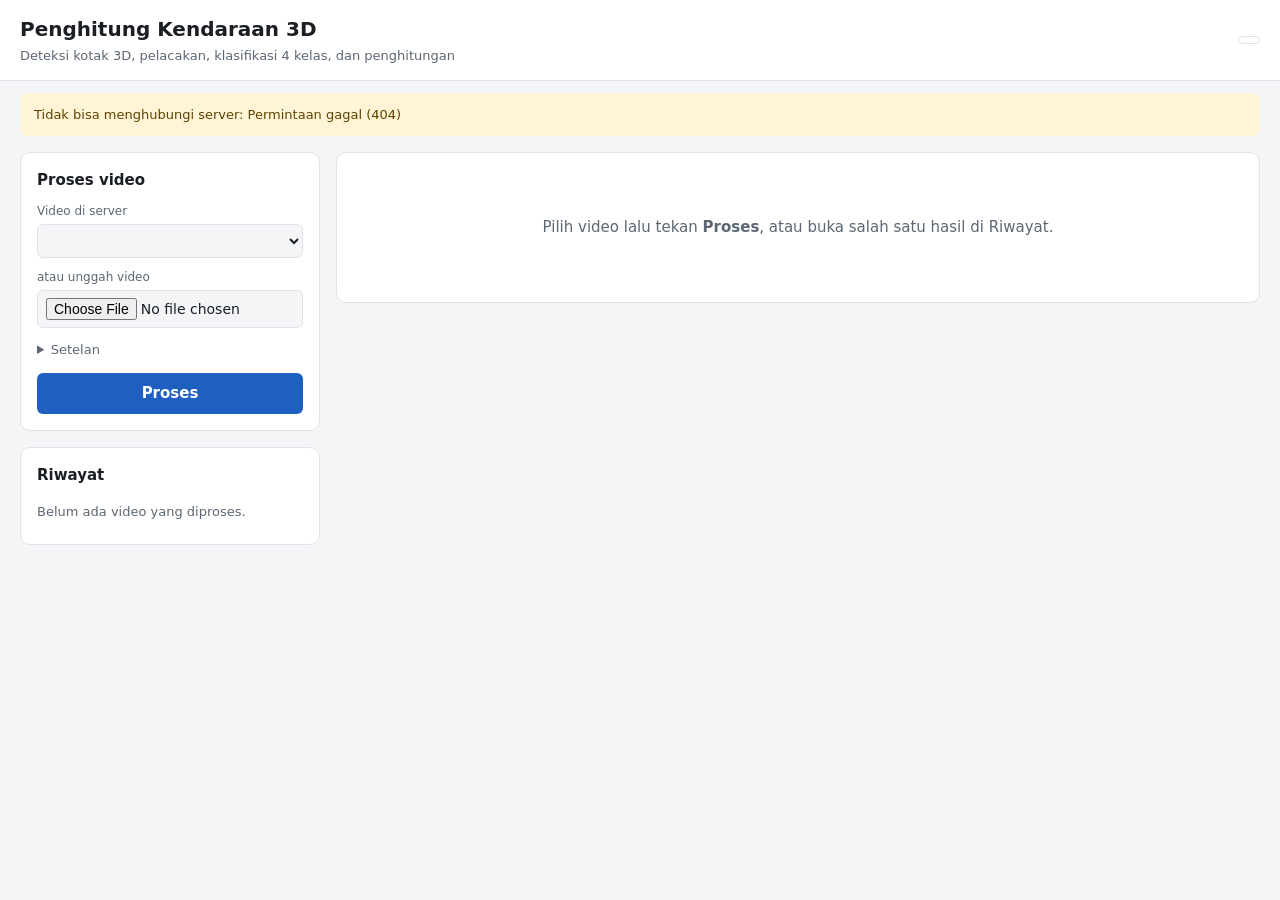
==== antarmuka/frontend/index.html @ 5f910e06 "Antarmuka web: backend FastAPI dan frontend" ====
<!doctype html>
<html lang="id">
<head>
<meta charset="utf-8">
<meta name="viewport" content="width=device-width, initial-scale=1">
<title>Penghitung Kendaraan 3D</title>
<link rel="stylesheet" href="gaya.css">
</head>
<body>
<header class="atas">
  <div>
    <h1>Penghitung Kendaraan 3D</h1>
    <p class="sub">Deteksi kotak 3D, pelacakan, klasifikasi 4 kelas, dan penghitungan</p>
  </div>
  <div id="model" class="lencana"></div>
</header>

<div id="masalah" class="peringatan" hidden></div>

<main class="tata">
  <aside class="samping">
    <section class="kartu">
      <h2>Proses video</h2>
      <form id="form">
        <label for="video">Video di server</label>
        <select id="video" name="video"></select>

        <label for="berkas">atau unggah video</label>
        <input id="berkas" name="berkas" type="file" accept=".mp4,.avi,.mov,.mkv,video/*">

        <details>
          <summary>Setelan</summary>
          <div class="kisi2">
            <div><label for="conf">Ambang deteksi</label><input id="conf" name="conf" type="number" step="0.05" min="0.05" max="0.95"></div>
            <div><label for="conf_low">Ambang rendah</label><input id="conf_low" name="conf_low" type="number" step="0.05" min="0" max="0.9"></div>
            <div><label for="line_y">Garis mendekat (m)</label><input id="line_y" name="line_y" type="number" step="1" min="5" max="200"></div>
            <div><label for="line_y_away">Garis menjauh (m)</label><input id="line_y_away" name="line_y_away" type="number" step="1" min="5" max="200"></div>
          </div>
        </details>

        <button id="tombol" type="submit">Proses</button>
        <p id="galat_form" class="galat" hidden></p>
      </form>
    </section>

    <section class="kartu">
      <h2>Riwayat</h2>
      <ul id="riwayat" class="riwayat"></ul>
      <p id="riwayat_kosong" class="redup">Belum ada video yang diproses.</p>
    </section>
  </aside>

  <section class="utama">
    <div id="kosong" class="kartu tengah">
      <p>Pilih video lalu tekan <b>Proses</b>, atau buka salah satu hasil di Riwayat.</p>
    </div>

    <div id="berjalan" class="kartu" hidden>
      <h2 id="berjalan_judul"></h2>
      <p id="berjalan_tahap" class="redup"></p>
      <div class="batang" role="progressbar" aria-valuemin="0" aria-valuemax="100"><div id="batang_isi"></div></div>
      <p id="berjalan_persen" class="redup"></p>
    </div>

    <div id="gagal" class="kartu" hidden>
      <h2 id="gagal_judul"></h2>
      <p class="galat">Pemrosesan gagal.</p>
      <pre id="gagal_pesan"></pre>
      <button id="gagal_hapus" class="polos" type="button">Hapus dari riwayat</button>
    </div>

    <div id="hasil" hidden>
      <div class="kartu">
        <div class="baris_judul">
          <h2 id="hasil_judul"></h2>
          <div class="aksi">
            <a id="unduh_csv" class="tautan" download>Unduh CSV</a>
            <button id="hasil_hapus" class="polos" type="button">Hapus</button>
          </div>
        </div>
        <p id="hasil_info" class="redup"></p>
        <video id="pemutar" controls preload="metadata"></video>
        <p id="tanpa_video" class="redup" hidden>Video hasil tidak tersedia untuk pekerjaan ini.</p>
      </div>

      <div id="kartu_angka" class="angka"></div>

      <div class="kartu">
        <h2>Kendaraan per rentang waktu</h2>
        <div id="grafik"></div>
        <div id="legenda" class="legenda"></div>
      </div>

      <div class="kartu">
        <h2>Kendaraan yang dihitung</h2>
        <p class="redup">Klik baris untuk melompat ke saat kendaraan itu melintasi garis.</p>
        <div class="gulir">
          <table>
            <thead><tr><th>Waktu</th><th>ID</th><th>Kelas</th><th>Arah</th><th class="kanan">Panjang (m)</th><th class="kanan">Skor kelas</th></tr></thead>
            <tbody id="tabel"></tbody>
          </table>
        </div>
        <p id="tabel_kosong" class="redup" hidden>Tidak ada kendaraan yang melintasi garis.</p>
      </div>
    </div>
  </section>
</main>
<script src="aplikasi.js"></script>
</body>
</html>
---- antarmuka/frontend/gaya.css ----
:root {
  --latar: #f4f5f7; --kartu: #ffffff; --teks: #1b1f24; --redup: #5c6773; --garis: #dfe3e8;
  --aksen: #1f5fbf; --aksen-teks: #ffffff; --galat: #b3261e; --peringatan-latar: #fff4d6; --peringatan-teks: #5c4400;
  --pilih: #e8f0fc;
}
@media (prefers-color-scheme: dark) {
  :root {
    --latar: #13161a; --kartu: #1c2026; --teks: #e7eaee; --redup: #9aa5b1; --garis: #2e353e;
    --aksen: #6ea8ff; --aksen-teks: #0c1420; --galat: #ff8a80; --peringatan-latar: #3a3112; --peringatan-teks: #f2dfa0;
    --pilih: #24324a;
  }
}
* { box-sizing: border-box; }
body { margin: 0; background: var(--latar); color: var(--teks);
  font: 15px/1.5 system-ui, -apple-system, "Segoe UI", Roboto, "Noto Sans", sans-serif; }
h1 { font-size: 20px; margin: 0; }
h2 { font-size: 15px; margin: 0 0 10px; }
.sub { margin: 2px 0 0; color: var(--redup); font-size: 13px; }
.redup { color: var(--redup); font-size: 13px; margin: 6px 0; }
.galat { color: var(--galat); font-size: 13px; margin: 8px 0 0; }
.atas { display: flex; justify-content: space-between; align-items: center; gap: 12px; flex-wrap: wrap;
  padding: 14px 20px; background: var(--kartu); border-bottom: 1px solid var(--garis); }
.lencana { font-size: 12px; color: var(--redup); border: 1px solid var(--garis); border-radius: 999px; padding: 3px 10px; }
.peringatan { margin: 12px 20px 0; padding: 10px 14px; border-radius: 8px; font-size: 13px;
  background: var(--peringatan-latar); color: var(--peringatan-teks); }
.peringatan p { margin: 2px 0; }
.tata { display: grid; grid-template-columns: 300px minmax(0, 1fr); gap: 16px; padding: 16px 20px 40px; max-width: 1280px; margin: 0 auto; }
@media (max-width: 820px) { .tata { grid-template-columns: minmax(0, 1fr); padding: 12px 16px 32px; } }
.samping, .utama { display: flex; flex-direction: column; gap: 16px; min-width: 0; }
#hasil { display: flex; flex-direction: column; gap: 16px; }
#hasil[hidden] { display: none; }
.kartu { background: var(--kartu); border: 1px solid var(--garis); border-radius: 10px; padding: 16px; min-width: 0; }
.tengah { text-align: center; color: var(--redup); padding: 48px 16px; }
label { display: block; font-size: 12px; color: var(--redup); margin: 10px 0 4px; }
select, input[type=number], input[type=file] { width: 100%; padding: 7px 8px; border: 1px solid var(--garis); border-radius: 6px;
  background: var(--latar); color: var(--teks); font: inherit; font-size: 14px; }
details { margin-top: 12px; }
summary { cursor: pointer; font-size: 13px; color: var(--redup); }
.kisi2 { display: grid; grid-template-columns: 1fr 1fr; gap: 0 10px; }
button { font: inherit; cursor: pointer; border-radius: 6px; }
#tombol { width: 100%; margin-top: 14px; padding: 9px; border: 0; background: var(--aksen); color: var(--aksen-teks); font-weight: 600; }
#tombol:disabled { opacity: .6; cursor: default; }
.polos { background: none; border: 1px solid var(--garis); color: var(--teks); padding: 5px 10px; font-size: 13px; }
.tautan { color: var(--aksen); font-size: 13px; text-decoration: none; }
.tautan:hover { text-decoration: underline; }
.riwayat { list-style: none; margin: 0; padding: 0; display: flex; flex-direction: column; gap: 4px; max-height: 340px; overflow-y: auto; }
.riwayat button { width: 100%; text-align: left; background: none; border: 1px solid transparent; padding: 7px 8px; color: var(--teks); }
.riwayat button:hover { border-color: var(--garis); }
.riwayat button.aktif { background: var(--pilih); border-color: var(--garis); }
.riwayat .nama { display: block; font-size: 13px; overflow: hidden; text-overflow: ellipsis; white-space: nowrap; }
.riwayat .ket { display: block; font-size: 12px; color: var(--redup); }
.batang { height: 10px; background: var(--latar); border: 1px solid var(--garis); border-radius: 999px; overflow: hidden; margin-top: 10px; }
#batang_isi { height: 100%; width: 0; background: var(--aksen); transition: width .4s; }
pre { white-space: pre-wrap; word-break: break-word; font-size: 12px; background: var(--latar); border: 1px solid var(--garis);
  border-radius: 6px; padding: 10px; max-height: 260px; overflow: auto; }
.baris_judul { display: flex; justify-content: space-between; align-items: center; gap: 10px; flex-wrap: wrap; }
.baris_judul h2 { margin: 0; overflow-wrap: anywhere; }
.aksi { display: flex; align-items: center; gap: 12px; }
video { width: 100%; border-radius: 6px; background: #000; margin-top: 8px; aspect-ratio: 16 / 9; }
.angka { display: grid; grid-template-columns: repeat(auto-fit, minmax(120px, 1fr)); gap: 12px; }
.angka .kartu { padding: 12px 14px; }
.angka .judul { font-size: 12px; color: var(--redup); display: flex; align-items: center; gap: 6px; }
.angka .nilai { font-size: 28px; font-weight: 650; line-height: 1.2; font-variant-numeric: tabular-nums; }
.titik { width: 10px; height: 10px; border-radius: 3px; display: inline-block; flex: none; border: 1px solid rgba(0,0,0,.25); }
#grafik svg { width: 100%; height: auto; display: block; }
#grafik text { fill: var(--redup); font-size: 11px; }
#grafik .sumbu { stroke: var(--garis); }
.legenda { display: flex; gap: 14px; flex-wrap: wrap; font-size: 12px; color: var(--redup); margin-top: 6px; }
.legenda span { display: inline-flex; align-items: center; gap: 5px; }
.gulir { overflow-x: auto; }
table { width: 100%; border-collapse: collapse; font-size: 13px; font-variant-numeric: tabular-nums; }
th { text-align: left; color: var(--redup); font-weight: 500; font-size: 12px; padding: 6px 8px; border-bottom: 1px solid var(--garis); white-space: nowrap; }
td { padding: 7px 8px; border-bottom: 1px solid var(--garis); white-space: nowrap; }
tbody tr { cursor: pointer; }
tbody tr:hover { background: var(--pilih); }
.kanan { text-align: right; }
td .titik { margin-right: 6px; vertical-align: baseline; }
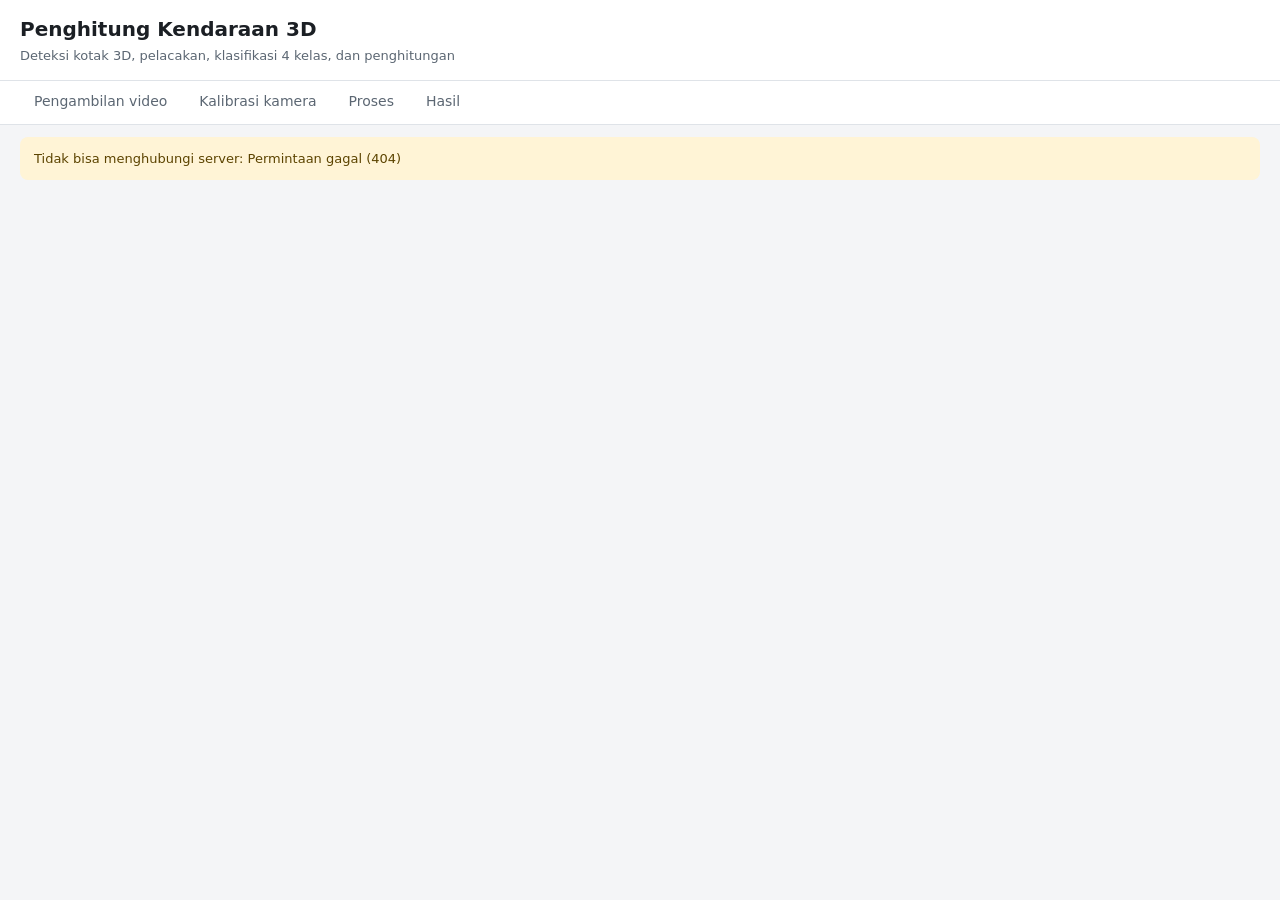
==== commit 6eb06b58: "Antarmuka web, node Raspberry Pi, dan README dengan flowchart" ====
--- a/antarmuka/frontend/index.html
+++ b/antarmuka/frontend/index.html
@@ -12,63 +12,192 @@
     <h1>Penghitung Kendaraan 3D</h1>
     <p class="sub">Deteksi kotak 3D, pelacakan, klasifikasi 4 kelas, dan penghitungan</p>
   </div>
-  <div id="model" class="lencana"></div>
 </header>
-
+<nav class="nav" aria-label="Halaman">
+  <a href="#/rekam" data-hal="rekam">Pengambilan video</a>
+  <a href="#/kalibrasi" data-hal="kalibrasi">Kalibrasi kamera</a>
+  <a href="#/proses" data-hal="proses">Proses</a>
+  <a href="#/hasil" data-hal="hasil">Hasil</a>
+</nav>
 <div id="masalah" class="peringatan" hidden></div>
 
-<main class="tata">
-  <aside class="samping">
+<!-- ================= Pengambilan video ================= -->
+<main id="hal_rekam" class="halaman" hidden>
+  <div class="dua">
+    <div class="kolom">
+      <section class="kartu">
+        <h2>Kamera (node)</h2>
+        <label for="rekam_node">Node</label>
+        <select id="rekam_node"></select>
+        <p class="status" style="margin-top:10px"><span id="node_lampu" class="lampu"></span><span id="node_status"></span></p>
+      </section>
+      <section class="kartu">
+        <h2>Pengambilan otomatis</h2>
+        <dl class="rinci">
+          <dt>Video per hari</dt><dd id="jadwal_n"></dd>
+          <dt>Durasi tiap video</dt><dd id="jadwal_durasi"></dd>
+          <dt>Rentang jam</dt><dd id="jadwal_rentang"></dd>
+        </dl>
+        <ul id="jadwal_jam" class="jam"></ul>
+        <p class="redup">Jadwal ini tetap dan tidak bisa diubah dari halaman. Rekaman otomatis langsung diproses. Berkas setelan: <code id="jadwal_berkas"></code></p>
+      </section>
+      <section class="kartu">
+        <h2>Pengambilan manual</h2>
+        <form id="form_rekam" class="baris">
+          <div><label for="rekam_durasi">Durasi (detik)</label><input id="rekam_durasi" type="number" min="5" max="1800" step="5" value="30"></div>
+          <button class="utamakan" type="submit">Rekam sekarang</button>
+        </form>
+        <p id="rekam_pesan" class="galat" hidden></p>
+        <ul id="permintaan" class="riwayat" style="margin-top:10px"></ul>
+        <form id="form_unggah" style="margin-top:14px">
+          <label for="unggah_berkas">atau unggah berkas video</label>
+          <input id="unggah_berkas" type="file" accept=".mp4,.avi,.mov,.mkv,video/*">
+          <button class="polos" type="submit" style="margin-top:8px">Unggah</button>
+        </form>
+        <p id="unggah_pesan" class="galat" hidden></p>
+        <p class="redup">Rekaman manual hanya disimpan. Pilih di tabel untuk memprosesnya.</p>
+      </section>
+    </div>
+    <section class="kartu">
+      <h2>Rekaman tersimpan</h2>
+      <div class="gulir">
+        <table>
+          <thead><tr><th>Waktu rekam</th><th>Jenis</th><th class="kanan">Ukuran</th><th>Status</th><th></th></tr></thead>
+          <tbody id="tabel_rekaman"></tbody>
+        </table>
+      </div>
+      <p id="rekaman_kosong" class="redup" hidden>Belum ada rekaman dari node ini.</p>
+    </section>
+  </div>
+</main>
+
+<!-- ================= Kalibrasi kamera ================= -->
+<main id="hal_kalibrasi" class="halaman" hidden>
+  <div class="dua">
+    <form id="form_kal" class="kolom">
+      <section class="kartu">
+        <h2>Profil kamera</h2>
+        <label for="kal_node">Node</label>
+        <select id="kal_node"></select>
+        <p id="kal_tersimpan" class="redup"></p>
+        <label for="kal_sumber">Video untuk pratinjau</label>
+        <select id="kal_sumber"></select>
+        <label for="kal_posisi">Posisi frame</label>
+        <input id="kal_posisi" type="range" min="0" max="1" step="0.01" value="0.3">
+      </section>
+      <section class="kartu">
+        <h2>Kalibrasi</h2>
+        <div class="pilihan" role="radiogroup" aria-label="Cara kalibrasi">
+          <label><input type="radio" name="mode" value="nilai"> Atur nilai</label>
+          <label><input type="radio" name="mode" value="xml"> Berkas kalibrasi</label>
+        </div>
+        <div id="kal_nilai">
+          <label for="PITCH_DEG">Sudut tunduk kamera (derajat)</label>
+          <div class="geser"><input type="range" data-untuk="PITCH_DEG" min="0" max="60" step="0.1"><input id="PITCH_DEG" name="PITCH_DEG" type="number" step="0.1"></div>
+          <label for="CAM_HEIGHT_M">Tinggi kamera (m)</label>
+          <div class="geser"><input type="range" data-untuk="CAM_HEIGHT_M" min="2" max="30" step="0.05"><input id="CAM_HEIGHT_M" name="CAM_HEIGHT_M" type="number" step="0.05"></div>
+          <label for="FOCAL_PX">Focal length (piksel)</label>
+          <div class="geser"><input type="range" data-untuk="FOCAL_PX" min="300" max="6000" step="5"><input id="FOCAL_PX" name="FOCAL_PX" type="number" step="5"></div>
+        </div>
+        <div id="kal_xml" hidden>
+          <label for="xml">Berkas kalibrasi (XML: f, h, vanishPoints)</label>
+          <input id="xml" name="xml" type="file" accept=".xml,text/xml">
+          <p id="kal_xml_ket" class="redup"></p>
+        </div>
+      </section>
+      <section class="kartu">
+        <h2>Jalur dan garis hitung</h2>
+        <div class="kisi2">
+          <div><label for="LINE_Y_DEFAULT_M">Garis mendekat (m)</label><input id="LINE_Y_DEFAULT_M" name="LINE_Y_DEFAULT_M" type="number" step="1"></div>
+          <div><label for="LINE_Y_AWAY_M">Garis menjauh (m)</label><input id="LINE_Y_AWAY_M" name="LINE_Y_AWAY_M" type="number" step="1"></div>
+          <div><label for="MEDIAN_X_M">Median, batas dua arah (m)</label><input id="MEDIAN_X_M" name="MEDIAN_X_M" type="number" step="0.5"></div>
+          <div><label for="LANE_HALF_WIDTH_M">Setengah lebar jalur (m)</label><input id="LANE_HALF_WIDTH_M" name="LANE_HALF_WIDTH_M" type="number" step="0.5"></div>
+          <div><label for="MAX_TRACK_DEPTH_M">Jarak terjauh (m)</label><input id="MAX_TRACK_DEPTH_M" name="MAX_TRACK_DEPTH_M" type="number" step="5"></div>
+        </div>
+        <button id="kal_simpan" class="utamakan" type="submit" style="margin-top:14px;width:100%">Simpan profil</button>
+        <p id="kal_pesan" class="galat" hidden></p>
+        <p id="kal_ok" class="berhasil" hidden></p>
+      </section>
+    </form>
+    <section class="kartu">
+      <h2>Pratinjau</h2>
+      <img id="pratinjau_gbr" alt="Frame video dengan kisi jalan, garis hitung, dan kotak mobil acuan">
+      <p id="pratinjau_pesan" class="galat" hidden></p>
+      <p class="redup">Kalibrasi sudah tepat bila garis kisi sejajar marka jalan dan kotak hijau (4,5 × 1,8 × 1,5 m) seukuran mobil di dekatnya.
+        Jingga: batas jalur. Sian: median. Merah: garis hitung mendekat. Ungu: garis hitung menjauh.</p>
+    </section>
+  </div>
+</main>
+
+<!-- ================= Proses ================= -->
+<main id="hal_proses" class="halaman" hidden>
+  <div class="dua">
     <section class="kartu">
       <h2>Proses video</h2>
-      <form id="form">
-        <label for="video">Video di server</label>
-        <select id="video" name="video"></select>
-
-        <label for="berkas">atau unggah video</label>
-        <input id="berkas" name="berkas" type="file" accept=".mp4,.avi,.mov,.mkv,video/*">
-
+      <form id="form_proses">
+        <label for="proses_sumber">Video</label>
+        <select id="proses_sumber"></select>
+        <label for="proses_node">Profil kamera (node)</label>
+        <select id="proses_node"></select>
+        <label for="proses_model">Model (bobot .pth)</label>
+        <select id="proses_model"></select>
         <details>
-          <summary>Setelan</summary>
+          <summary>Setelan deteksi</summary>
           <div class="kisi2">
-            <div><label for="conf">Ambang deteksi</label><input id="conf" name="conf" type="number" step="0.05" min="0.05" max="0.95"></div>
-            <div><label for="conf_low">Ambang rendah</label><input id="conf_low" name="conf_low" type="number" step="0.05" min="0" max="0.9"></div>
-            <div><label for="line_y">Garis mendekat (m)</label><input id="line_y" name="line_y" type="number" step="1" min="5" max="200"></div>
-            <div><label for="line_y_away">Garis menjauh (m)</label><input id="line_y_away" name="line_y_away" type="number" step="1" min="5" max="200"></div>
+            <div><label for="conf">Ambang deteksi</label><input id="conf" type="number" step="0.05" min="0.05" max="0.95"></div>
+            <div><label for="conf_low">Ambang rendah</label><input id="conf_low" type="number" step="0.05" min="0" max="0.9"></div>
           </div>
         </details>
-
         <button id="tombol" type="submit">Proses</button>
         <p id="galat_form" class="galat" hidden></p>
       </form>
     </section>
-
-    <section class="kartu">
-      <h2>Riwayat</h2>
-      <ul id="riwayat" class="riwayat"></ul>
-      <p id="riwayat_kosong" class="redup">Belum ada video yang diproses.</p>
-    </section>
-  </aside>
-
-  <section class="utama">
-    <div id="kosong" class="kartu tengah">
-      <p>Pilih video lalu tekan <b>Proses</b>, atau buka salah satu hasil di Riwayat.</p>
-    </div>
-
+    <section class="kartu">
+      <h2>Antrean</h2>
+      <div class="gulir">
+        <table>
+          <thead><tr><th>Video</th><th>Model</th><th>Status</th><th class="kanan">Progres</th></tr></thead>
+          <tbody id="tabel_antrean"></tbody>
+        </table>
+      </div>
+      <p id="antrean_kosong" class="redup">Tidak ada video yang sedang diproses.</p>
+      <p class="redup">Video diproses satu per satu. Video baru tanpa cache deteksi berjalan sekitar 2–3 frame per detik.</p>
+    </section>
+  </div>
+</main>
+
+<!-- ================= Hasil ================= -->
+<main id="hal_hasil" class="halaman" hidden>
+  <section id="hasil_daftar" class="kartu">
+    <h2>Hasil</h2>
+    <div class="baris">
+      <div><label for="cari_nama">Nama video</label><input id="cari_nama" type="search" placeholder="cari…"></div>
+      <div><label for="cari_tanggal">Tanggal rekam</label><input id="cari_tanggal" type="date"></div>
+      <div><label for="cari_node">Node</label><select id="cari_node"></select></div>
+    </div>
+    <div class="gulir" style="margin-top:12px">
+      <table>
+        <thead><tr><th>Waktu rekam</th><th>Nama video</th><th>Node</th><th>Model</th><th>Jenis</th><th>Status</th><th class="kanan">Total</th><th id="kepala_kelas"></th></tr></thead>
+        <tbody id="tabel_hasil"></tbody>
+      </table>
+    </div>
+    <p id="hasil_kosong" class="redup" hidden>Tidak ada hasil yang cocok.</p>
+  </section>
+
+  <div id="hasil_rinci" hidden>
+    <button id="kembali" class="kembali" type="button">← Semua hasil</button>
     <div id="berjalan" class="kartu" hidden>
       <h2 id="berjalan_judul"></h2>
       <p id="berjalan_tahap" class="redup"></p>
       <div class="batang" role="progressbar" aria-valuemin="0" aria-valuemax="100"><div id="batang_isi"></div></div>
       <p id="berjalan_persen" class="redup"></p>
     </div>
-
     <div id="gagal" class="kartu" hidden>
       <h2 id="gagal_judul"></h2>
       <p class="galat">Pemrosesan gagal.</p>
       <pre id="gagal_pesan"></pre>
-      <button id="gagal_hapus" class="polos" type="button">Hapus dari riwayat</button>
-    </div>
-
+      <button id="gagal_hapus" class="polos" type="button">Hapus dari hasil</button>
+    </div>
     <div id="hasil" hidden>
       <div class="kartu">
         <div class="baris_judul">
@@ -82,15 +211,12 @@
         <video id="pemutar" controls preload="metadata"></video>
         <p id="tanpa_video" class="redup" hidden>Video hasil tidak tersedia untuk pekerjaan ini.</p>
       </div>
-
       <div id="kartu_angka" class="angka"></div>
-
       <div class="kartu">
         <h2>Kendaraan per rentang waktu</h2>
         <div id="grafik"></div>
         <div id="legenda" class="legenda"></div>
       </div>
-
       <div class="kartu">
         <h2>Kendaraan yang dihitung</h2>
         <p class="redup">Klik baris untuk melompat ke saat kendaraan itu melintasi garis.</p>
@@ -103,7 +229,7 @@
         <p id="tabel_kosong" class="redup" hidden>Tidak ada kendaraan yang melintasi garis.</p>
       </div>
     </div>
-  </section>
+  </div>
 </main>
 <script src="aplikasi.js"></script>
 </body>
--- a/antarmuka/frontend/gaya.css
+++ b/antarmuka/frontend/gaya.css
@@ -75,3 +75,48 @@
 tbody tr:hover { background: var(--pilih); }
 .kanan { text-align: right; }
 td .titik { margin-right: 6px; vertical-align: baseline; }
+
+/* ---------- navigasi dan halaman ---------- */
+.nav { display: flex; gap: 4px; padding: 0 20px; background: var(--kartu); border-bottom: 1px solid var(--garis); overflow-x: auto; }
+.nav a { padding: 10px 14px; color: var(--redup); text-decoration: none; font-size: 14px; white-space: nowrap; border-bottom: 2px solid transparent; }
+.nav a:hover { color: var(--teks); }
+.nav a.aktif { color: var(--aksen); border-bottom-color: var(--aksen); font-weight: 600; }
+.halaman { max-width: 1280px; margin: 0 auto; padding: 16px 20px 40px; display: flex; flex-direction: column; gap: 16px; }
+.halaman[hidden] { display: none; }
+@media (max-width: 820px) { .halaman { padding: 12px 16px 32px; } .nav { padding: 0 8px; } }
+.dua { display: grid; grid-template-columns: 340px minmax(0, 1fr); gap: 16px; align-items: start; }
+@media (max-width: 900px) { .dua { grid-template-columns: minmax(0, 1fr); } }
+.kolom { display: flex; flex-direction: column; gap: 16px; min-width: 0; }
+.baris { display: flex; gap: 10px; align-items: end; flex-wrap: wrap; }
+.baris > div { flex: 1 1 140px; min-width: 0; }
+input[type=text], input[type=date], input[type=search] { width: 100%; padding: 7px 8px; border: 1px solid var(--garis); border-radius: 6px;
+  background: var(--latar); color: var(--teks); font: inherit; font-size: 14px; }
+input[type=range] { width: 100%; }
+.utamakan { padding: 8px 14px; border: 0; background: var(--aksen); color: var(--aksen-teks); font-weight: 600; }
+.utamakan:disabled { opacity: .6; cursor: default; }
+.status { display: inline-flex; align-items: center; gap: 6px; font-size: 13px; }
+.lampu { width: 9px; height: 9px; border-radius: 50%; background: var(--redup); display: inline-block; }
+.lampu.hidup { background: #1a9c4b; }
+.jam { display: flex; gap: 6px; flex-wrap: wrap; margin: 8px 0 0; padding: 0; list-style: none; }
+.jam li { font-size: 12px; border: 1px solid var(--garis); border-radius: 999px; padding: 2px 9px; font-variant-numeric: tabular-nums; }
+.jam li.sudah { background: var(--pilih); }
+dl.rinci { display: grid; grid-template-columns: auto 1fr; gap: 4px 14px; margin: 0; font-size: 13px; }
+dl.rinci dt { color: var(--redup); }
+dl.rinci dd { margin: 0; }
+.tanda { font-size: 12px; border: 1px solid var(--garis); border-radius: 999px; padding: 1px 8px; white-space: nowrap; }
+.tanda.otomatis { background: var(--pilih); }
+td .polos, td .tautan { margin-right: 6px; }
+td.aksi_sel { white-space: nowrap; text-align: right; }
+#pratinjau_gbr { width: 100%; border-radius: 6px; background: #000; aspect-ratio: 16 / 9; display: block; }
+.geser { display: grid; grid-template-columns: 1fr 92px; gap: 8px; align-items: center; }
+.pilihan { display: flex; gap: 14px; font-size: 14px; margin: 6px 0; flex-wrap: wrap; }
+.pilihan label { display: inline-flex; align-items: center; gap: 6px; margin: 0; font-size: 14px; color: var(--teks); }
+.berhasil { color: #1a9c4b; font-size: 13px; margin: 8px 0 0; }
+tbody tr.statis { cursor: default; }
+tbody tr.statis:hover { background: none; }
+.kembali { background: none; border: 0; color: var(--aksen); padding: 0; font-size: 13px; }
+code { font-family: ui-monospace, SFMono-Regular, Menlo, monospace; font-size: 12px; background: var(--latar); border: 1px solid var(--garis);
+  border-radius: 4px; padding: 1px 5px; overflow-wrap: anywhere; }
+#hasil_rinci { display: flex; flex-direction: column; gap: 16px; }
+#hasil_rinci[hidden] { display: none; }
+#tabel_hasil tr, #tabel tr { cursor: pointer; }
